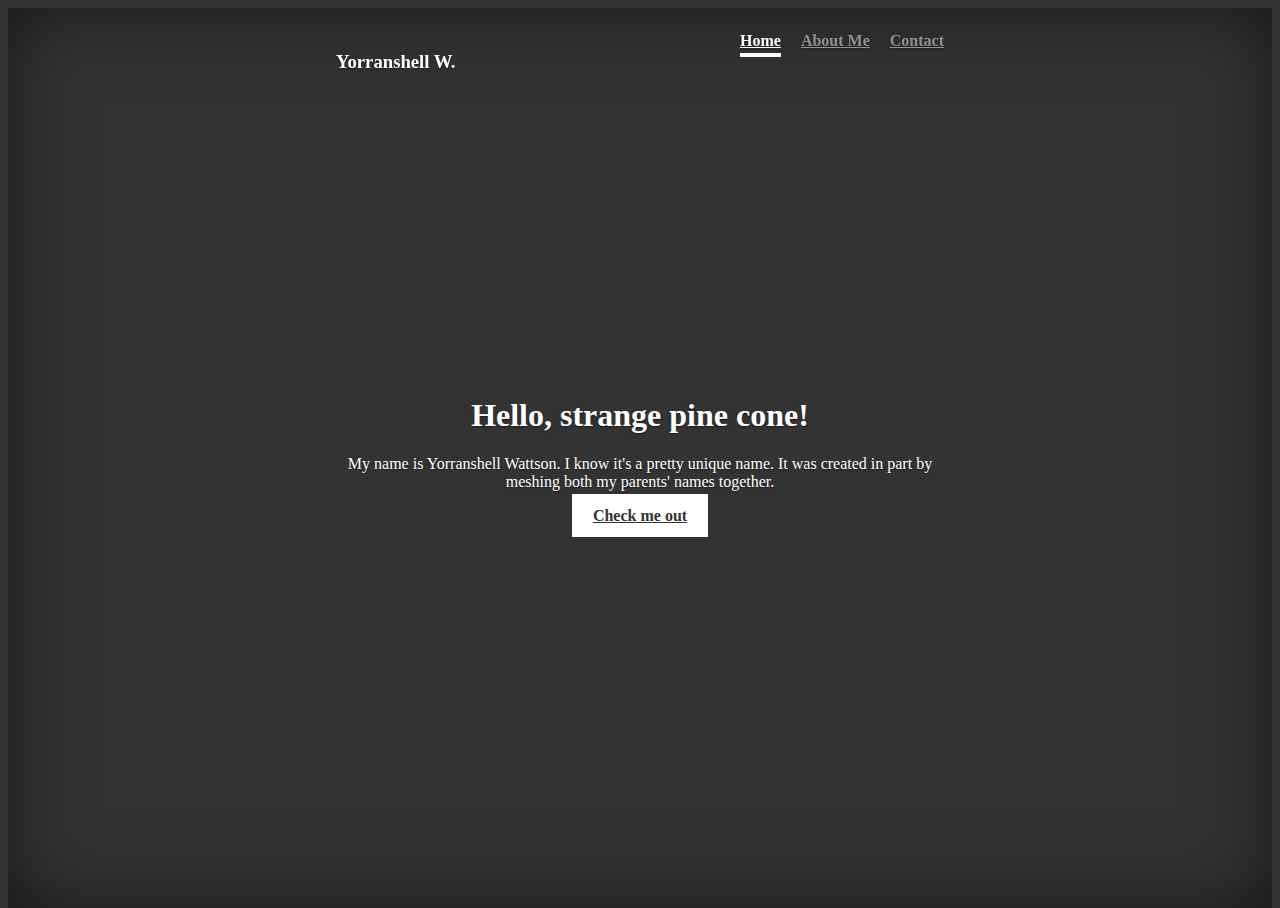
==== index.html @ 57286955 "Add files via upload" ====
<!DOCTYPE html>
<html lang="en">
<head>
    <meta name="viewport" content="width=device-width, initial-scale=1, shrink-to-fit=no">
    <link rel="stylesheet" href="https://maxcdn.bootstrapcdn.com/bootstrap/4.0.0-beta/css/bootstrap.min.css" integrity="sha384-/Y6pD6FV/Vv2HJnA6t+vslU6fwYXjCFtcEpHbNJ0lyAFsXTsjBbfaDjzALeQsN6M" crossorigin="anonymous">
    
    <title>Home Page</title>   
     <link rel="stylesheet" type="text/css" href="css/cover.css">
     <link rel="stylesheet" type="text/css" href="css/mystyle.css">

</head>
<body>   
    <div class="site-wrapper">

      <div class="site-wrapper-inner">

        <div class="cover-container">

          <div class="masthead clearfix">
            <div class="inner">
              <h3 class="masthead-brand">Yorranshell W.</h3>
              <nav class="nav nav-masthead">
                <a class="nav-link active" href="index.html">Home</a>
                <a class="nav-link" href="aboutMe.html">About Me</a>
                <a class="nav-link" href="contact.html">Contact</a>
              </nav>
            </div>
          </div>

          <div class="inner cover">
            <h1 class="cover-heading">Hello, strange pine cone!</h1> <!--Make randomizer-->
            <p class="lead">My name is Yorranshell Wattson. I know it's a pretty unique name. It was created in part by meshing both my parents' names together.</p>
            <p class="lead">
              <a href="aboutMe.html" class="btn btn-lg btn-secondary">Check me out</a>
            </p>
          </div>

        </div>

      </div>

    </div>
    
    <script src="https://code.jquery.com/jquery-3.2.1.slim.min.js" integrity="sha384-KJ3o2DKtIkvYIK3UENzmM7KCkRr/rE9/Qpg6aAZGJwFDMVNA/GpGFF93hXpG5KkN" crossorigin="anonymous"></script>
<script src="https://cdnjs.cloudflare.com/ajax/libs/popper.js/1.11.0/umd/popper.min.js" integrity="sha384-b/U6ypiBEHpOf/4+1nzFpr53nxSS+GLCkfwBdFNTxtclqqenISfwAzpKaMNFNmj4" crossorigin="anonymous"></script>
<script src="https://maxcdn.bootstrapcdn.com/bootstrap/4.0.0-beta/js/bootstrap.min.js" integrity="sha384-h0AbiXch4ZDo7tp9hKZ4TsHbi047NrKGLO3SEJAg45jXxnGIfYzk4Si90RDIqNm1" crossorigin="anonymous"></script>
        
</body>
    
</html>
---- css/cover.css ----
/*
 * Globals
 */

/* Links */
a,
a:focus,
a:hover {
  color: #fff;
}

/* Custom default button */
.btn-secondary,
.btn-secondary:hover,
.btn-secondary:focus {
  color: #333;
  text-shadow: none; /* Prevent inheritance from `body` */
  background-color: #fff;
  border: .05rem solid #fff;
}


/*
 * Base structure
 */

html,
body {
  height: 100%;
  background-color: #333;
}
body {
  color: #fff;
  text-align: center;
  text-shadow: 0 .05rem .1rem rgba(0,0,0,.5);
}

/* Extra markup and styles for table-esque vertical and horizontal centering */
.site-wrapper {
  display: table;
  width: 100%;
  height: 100%; /* For at least Firefox */
  min-height: 100%;
  -webkit-box-shadow: inset 0 0 5rem rgba(0,0,0,.5);
          box-shadow: inset 0 0 5rem rgba(0,0,0,.5);
}
.site-wrapper-inner {
  display: table-cell;
  vertical-align: top;
}
.cover-container {
  margin-right: auto;
  margin-left: auto;
}

/* Padding for spacing */
.inner {
  padding: 2rem;
}


/*
 * Header
 */

.masthead {
  margin-bottom: 2rem;
}

.masthead-brand {
  margin-bottom: 0;
}

.nav-masthead .nav-link {
  padding: .25rem 0;
  font-weight: bold;
  color: rgba(255,255,255,.5);
  background-color: transparent;
  border-bottom: .25rem solid transparent;
}

.nav-masthead .nav-link:hover,
.nav-masthead .nav-link:focus {
  border-bottom-color: rgba(255,255,255,.25);
}

.nav-masthead .nav-link + .nav-link {
  margin-left: 1rem;
}

.nav-masthead .active {
  color: #fff;
  border-bottom-color: #fff;
}

@media (min-width: 48em) {
  .masthead-brand {
    float: left;
  }
  .nav-masthead {
    float: right;
  }
}


/*
 * Cover
 */

.cover {
  padding: 0 1.5rem;
}
.cover .btn-lg {
  padding: .75rem 1.25rem;
  font-weight: bold;
}


/*
 * Footer
 */

.mastfoot {
  color: rgba(255,255,255,.5);
}


/*
 * Affix and center
 */

@media (min-width: 40em) {
  /* Pull out the header and footer */
  .masthead {
    position: fixed;
    top: 0;
  }
  .mastfoot {
    position: fixed;
    bottom: 0;
  }
  /* Start the vertical centering */
  .site-wrapper-inner {
    vertical-align: middle;
  }
  /* Handle the widths */
  .masthead,
  .mastfoot,
  .cover-container {
    width: 100%; /* Must be percentage or pixels for horizontal alignment */
  }
}

@media (min-width: 62em) {
  .masthead,
  .mastfoot,
  .cover-container {
    width: 42rem;
  }
}
---- css/mystyle.css ----
/*more styles*/

/* Spacing before About Me */
#moreSpace{
    padding-top: 100px;
}

/* Social Media Buttons */
.fa {
  padding: 20px;
  font-size: 30px;
  width: 70px;
  text-align: center;
  text-decoration: none;
  margin: 10px 10px;
  border-radius: 50%;
}

.fa:hover {
    opacity: 0.7;
}

.fa-twitter {
  background: #55ACEE;
  color: white;
}

.fa-linkedin {
  background: #007bb5;
  color: white;
}

.fa-github {
  background: #007bb5;
  color: white;
}
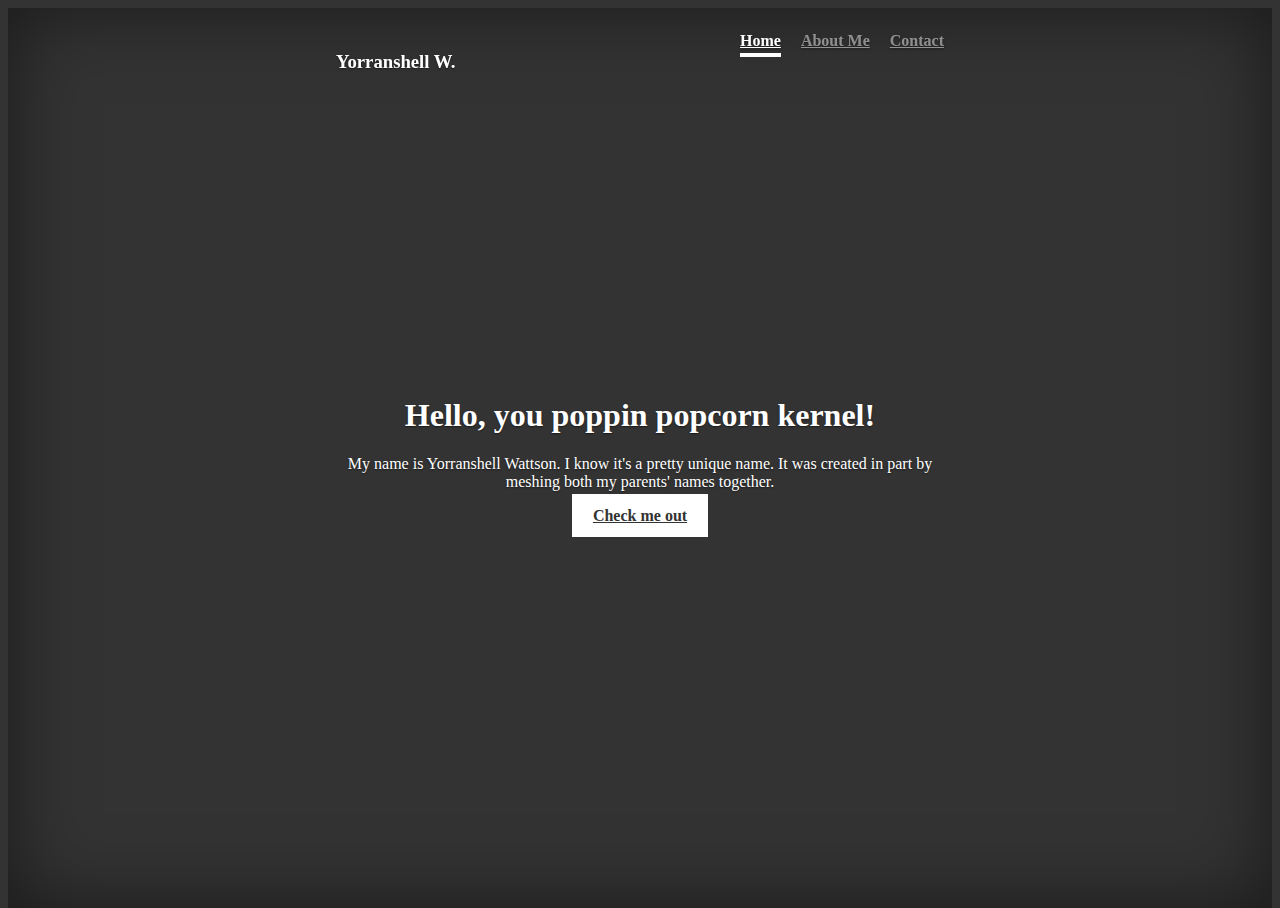
==== commit 3663a8c2: "Update index.html" ====
--- a/index.html
+++ b/index.html
@@ -28,7 +28,21 @@
           </div>
 
           <div class="inner cover">
-            <h1 class="cover-heading">Hello, strange pine cone!</h1> <!--Make randomizer-->
+            <h1 id="greeting"></h1>
+              <script>
+                  function getRandomInt(min, max) {
+                  return Math.floor(Math.random() * (max - min + 1)) + min; //The max and min are  inclusive 
+                }
+      
+                function greetingGenerator(){
+                    var x = getRandomInt(0,4); 
+                    var names = ["tasty jelly bean", "salty donut", "poppin popcorn kernel", "spicy salmon roll", "gooey butter cake"]
+                    var greeting = "Hello, you " + names[x] + "!";
+                    return greeting;
+                }
+                  
+                document.getElementById("greeting").innerHTML = greetingGenerator();
+              </script>
             <p class="lead">My name is Yorranshell Wattson. I know it's a pretty unique name. It was created in part by meshing both my parents' names together.</p>
             <p class="lead">
               <a href="aboutMe.html" class="btn btn-lg btn-secondary">Check me out</a>
@@ -47,4 +61,4 @@
         
 </body>
     
-</html>+</html>
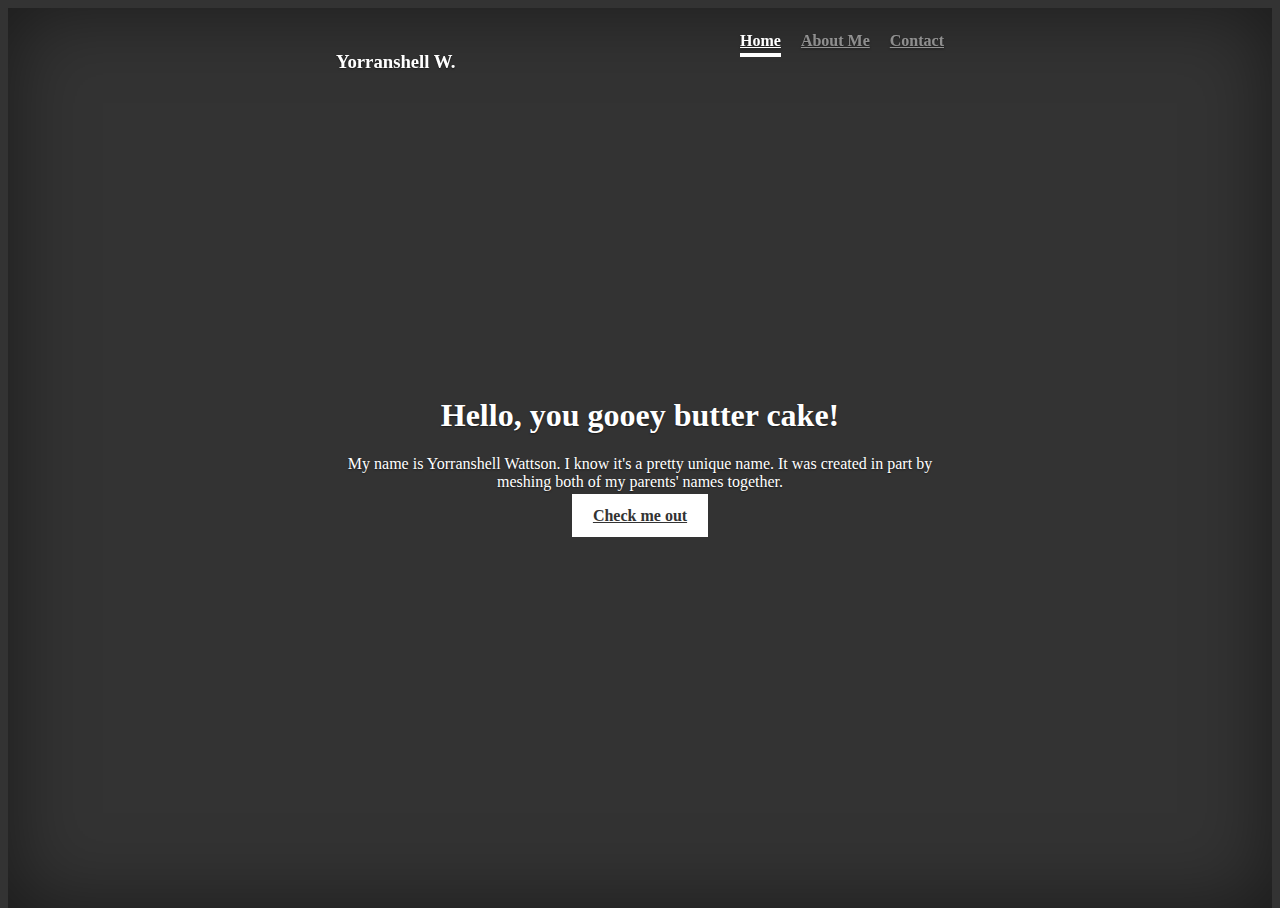
==== commit 8f608ea4: "Update index.html" ====
--- a/index.html
+++ b/index.html
@@ -43,7 +43,7 @@
                   
                 document.getElementById("greeting").innerHTML = greetingGenerator();
               </script>
-            <p class="lead">My name is Yorranshell Wattson. I know it's a pretty unique name. It was created in part by meshing both my parents' names together.</p>
+            <p class="lead">My name is Yorranshell Wattson. I know it's a pretty unique name. It was created in part by meshing both of my parents' names together.</p>
             <p class="lead">
               <a href="aboutMe.html" class="btn btn-lg btn-secondary">Check me out</a>
             </p>
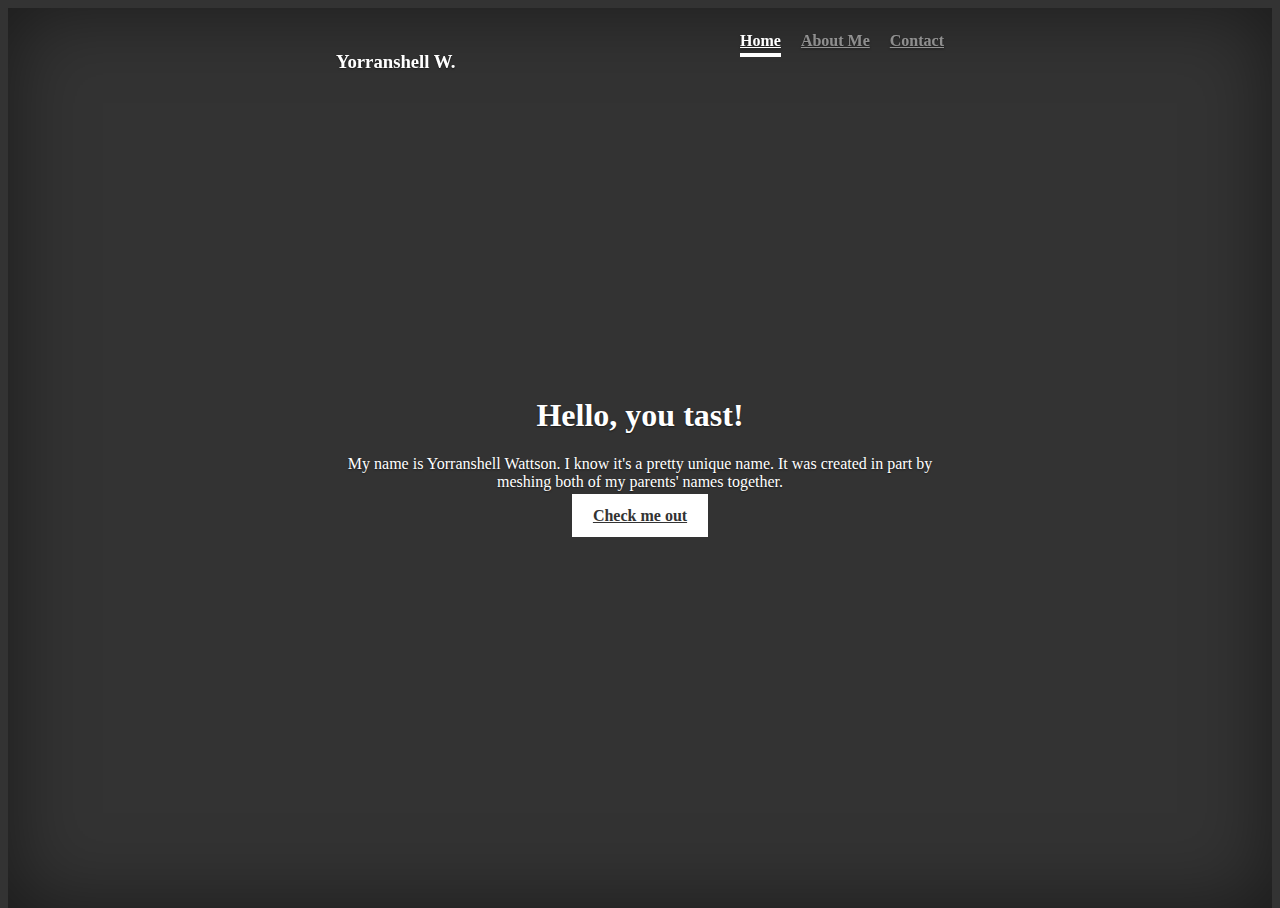
==== commit 5e48fae8: "updated" ====
--- a/index.html
+++ b/index.html
@@ -1,15 +1,13 @@
 <!DOCTYPE html>
 <html lang="en">
 <head>
-    <meta name="viewport" content="width=device-width, initial-scale=1, shrink-to-fit=no">
-    <link rel="stylesheet" href="https://maxcdn.bootstrapcdn.com/bootstrap/4.0.0-beta/css/bootstrap.min.css" integrity="sha384-/Y6pD6FV/Vv2HJnA6t+vslU6fwYXjCFtcEpHbNJ0lyAFsXTsjBbfaDjzALeQsN6M" crossorigin="anonymous">
-    
-    <title>Home Page</title>   
-     <link rel="stylesheet" type="text/css" href="css/cover.css">
-     <link rel="stylesheet" type="text/css" href="css/mystyle.css">
-
+  <title>Home Page</title>
+  <meta name="viewport" content="width=device-width, initial-scale=1, shrink-to-fit=no">
+  <link rel="stylesheet" href="https://maxcdn.bootstrapcdn.com/bootstrap/4.0.0-beta/css/bootstrap.min.css" integrity="sha384-/Y6pD6FV/Vv2HJnA6t+vslU6fwYXjCFtcEpHbNJ0lyAFsXTsjBbfaDjzALeQsN6M" crossorigin="anonymous">
+  <link rel="stylesheet" type="text/css" href="css/cover.css">
+  <link rel="stylesheet" type="text/css" href="css/mystyle.css">
 </head>
-<body>   
+<body onload="greetingGenerator()">
     <div class="site-wrapper">
 
       <div class="site-wrapper-inner">
@@ -26,27 +24,11 @@
               </nav>
             </div>
           </div>
-
           <div class="inner cover">
-            <h1 id="greeting"></h1>
-              <script>
-                  function getRandomInt(min, max) {
-                  return Math.floor(Math.random() * (max - min + 1)) + min; //The max and min are  inclusive 
-                }
-      
-                function greetingGenerator(){
-                    var x = getRandomInt(0,4); 
-                    var names = ["tasty jelly bean", "salty donut", "poppin popcorn kernel", "spicy salmon roll", "gooey butter cake"]
-                    var greeting = "Hello, you " + names[x] + "!";
-                    return greeting;
-                }
-                  
-                document.getElementById("greeting").innerHTML = greetingGenerator();
-              </script>
-            <p class="lead">My name is Yorranshell Wattson. I know it's a pretty unique name. It was created in part by meshing both of my parents' names together.</p>
-            <p class="lead">
-              <a href="aboutMe.html" class="btn btn-lg btn-secondary">Check me out</a>
-            </p>
+            <h1 id="greeting">Hello, you <span id="typewriter"></span>!</h1>
+            <span class="txt-rotate" data-period="2000" data-rotate='[ "nerdy.", "simple.", "pure JS.", "pretty.", "fun!" ]'></span>
+              <p class="lead">My name is Yorranshell Wattson. I know it's a pretty unique name. It was created in part by meshing both of my parents' names together.</p>
+              <p class="lead"><a href="aboutMe.html" class="btn btn-lg btn-secondary">Check me out</a></p>
           </div>
 
         </div>
@@ -54,11 +36,11 @@
       </div>
 
     </div>
-    
-    <script src="https://code.jquery.com/jquery-3.2.1.slim.min.js" integrity="sha384-KJ3o2DKtIkvYIK3UENzmM7KCkRr/rE9/Qpg6aAZGJwFDMVNA/GpGFF93hXpG5KkN" crossorigin="anonymous"></script>
-<script src="https://cdnjs.cloudflare.com/ajax/libs/popper.js/1.11.0/umd/popper.min.js" integrity="sha384-b/U6ypiBEHpOf/4+1nzFpr53nxSS+GLCkfwBdFNTxtclqqenISfwAzpKaMNFNmj4" crossorigin="anonymous"></script>
-<script src="https://maxcdn.bootstrapcdn.com/bootstrap/4.0.0-beta/js/bootstrap.min.js" integrity="sha384-h0AbiXch4ZDo7tp9hKZ4TsHbi047NrKGLO3SEJAg45jXxnGIfYzk4Si90RDIqNm1" crossorigin="anonymous"></script>
-        
+
+  <script type="text/javascript" src="js/generator.js"></script>
+  <script src="https://code.jquery.com/jquery-3.2.1.slim.min.js" integrity="sha384-KJ3o2DKtIkvYIK3UENzmM7KCkRr/rE9/Qpg6aAZGJwFDMVNA/GpGFF93hXpG5KkN" crossorigin="anonymous"></script>
+  <script src="https://cdnjs.cloudflare.com/ajax/libs/popper.js/1.11.0/umd/popper.min.js" integrity="sha384-b/U6ypiBEHpOf/4+1nzFpr53nxSS+GLCkfwBdFNTxtclqqenISfwAzpKaMNFNmj4" crossorigin="anonymous"></script>
+  <script src="https://maxcdn.bootstrapcdn.com/bootstrap/4.0.0-beta/js/bootstrap.min.js" integrity="sha384-h0AbiXch4ZDo7tp9hKZ4TsHbi047NrKGLO3SEJAg45jXxnGIfYzk4Si90RDIqNm1" crossorigin="anonymous"></script>
 </body>
-    
+
 </html>
--- a/css/cover.css
+++ b/css/cover.css
@@ -14,7 +14,7 @@
 .btn-secondary:hover,
 .btn-secondary:focus {
   color: #333;
-  text-shadow: none; /* Prevent inheritance from `body` */
+  text-shadow: none;
   background-color: #fff;
   border: .05rem solid #fff;
 }
--- a/css/mystyle.css
+++ b/css/mystyle.css
@@ -1,9 +1,33 @@
-/*more styles*/
-
+body{
+  overflow-x: hidden;
+}
 /* Spacing before About Me */
-#moreSpace{
+#aboutMeHeader{
     padding-top: 100px;
 }
+
+#aboutMeContent{
+  display: block;
+}
+
+#gif1{
+  visibility: hidden;
+  width: 200px;
+  bottom: 10%;
+  position:absolute;
+  right: 0%;
+  animation-name: popIn;
+  animation-delay: 0.5s;
+  animation-duration: 4s;
+}
+
+
+@keyframes popIn {
+  0% {transform: translate(200px,0px);}
+  50% {visibility: visible; transform: translate(0px,0px);}
+  100%{transform: translate(200px,0px);}
+}
+
 
 /* Social Media Buttons */
 .fa {
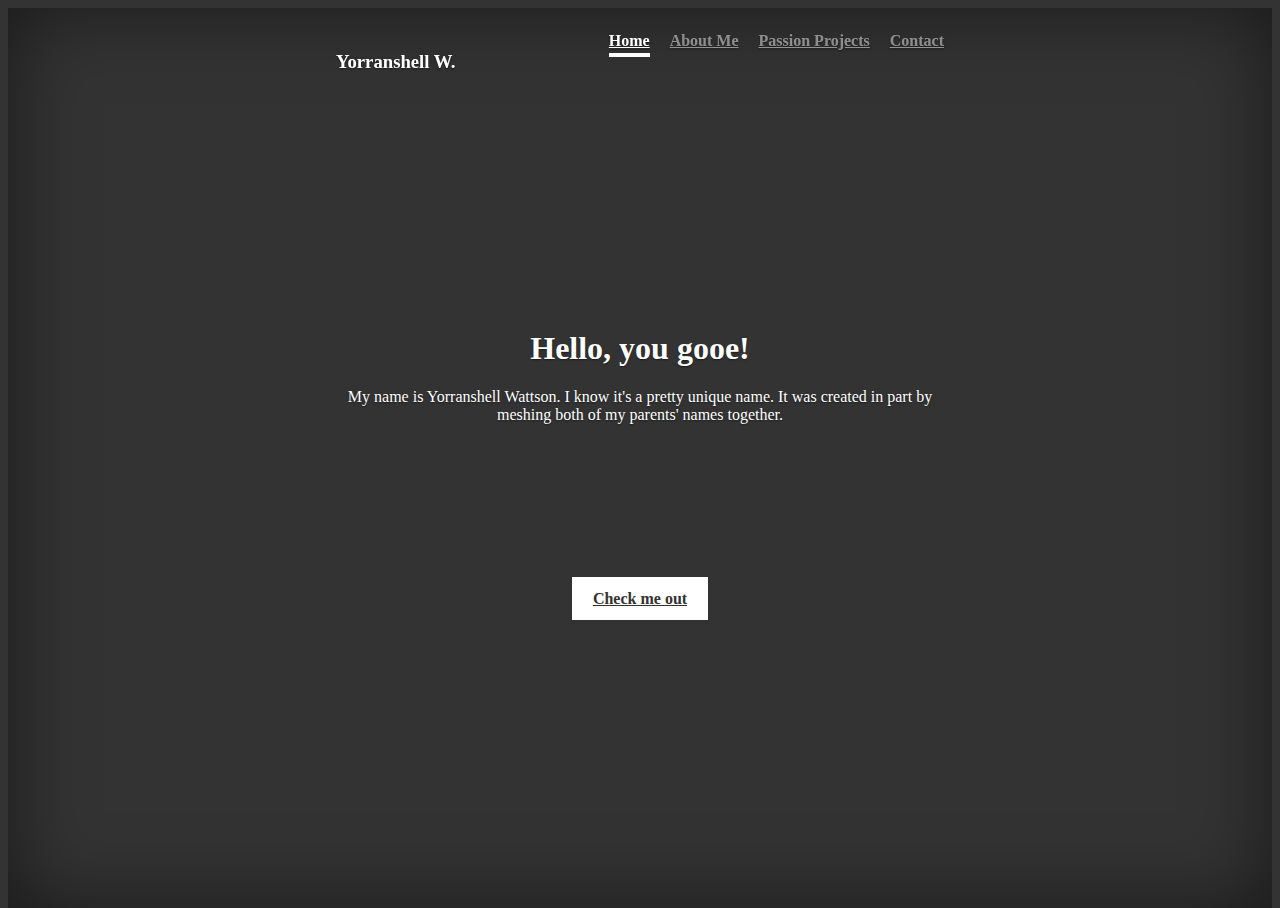
==== commit 88d947a1: "updated" ====
--- a/index.html
+++ b/index.html
@@ -1,46 +1,55 @@
 <!DOCTYPE html>
 <html lang="en">
-<head>
-  <title>Home Page</title>
-  <meta name="viewport" content="width=device-width, initial-scale=1, shrink-to-fit=no">
-  <link rel="stylesheet" href="https://maxcdn.bootstrapcdn.com/bootstrap/4.0.0-beta/css/bootstrap.min.css" integrity="sha384-/Y6pD6FV/Vv2HJnA6t+vslU6fwYXjCFtcEpHbNJ0lyAFsXTsjBbfaDjzALeQsN6M" crossorigin="anonymous">
-  <link rel="stylesheet" type="text/css" href="css/cover.css">
-  <link rel="stylesheet" type="text/css" href="css/mystyle.css">
-</head>
-<body onload="greetingGenerator()">
-    <div class="site-wrapper">
+  <head>
+    <title>Home Page</title>
+    <meta name="viewport" content="width=device-width, initial-scale=1, shrink-to-fit=no">
+    <link rel="stylesheet" href="https://maxcdn.bootstrapcdn.com/bootstrap/4.0.0-beta/css/bootstrap.min.css" integrity="sha384-/Y6pD6FV/Vv2HJnA6t+vslU6fwYXjCFtcEpHbNJ0lyAFsXTsjBbfaDjzALeQsN6M" crossorigin="anonymous">
+    <link rel="stylesheet" href="https://cdnjs.cloudflare.com/ajax/libs/font-awesome/4.7.0/css/font-awesome.min.css">
+    <link rel="stylesheet" type="text/css" href="css/cover.css">
+    <link rel="stylesheet" type="text/css" href="css/mystyle.css">
+  </head>
+  <body onload="greetingGenerator()">
+      <div class="site-wrapper">
+        <div class="site-wrapper-inner">
 
-      <div class="site-wrapper-inner">
+          <div class="cover-container">
 
-        <div class="cover-container">
+            <div class="masthead clearfix">
+              <div class="inner">
+                <h3 class="masthead-brand">Yorranshell W.</h3>
+                <nav class="nav nav-masthead">
+                  <a class="nav-link active" href="index.html">Home</a>
+                  <a class="nav-link" href="aboutMe.html">About Me</a>
+                  <a class="nav-link" href="projects.html">Passion Projects</a>
+                  <a class="nav-link" href="contact.html">Contact</a>
+                </nav>
+              </div>
+            </div>
 
-          <div class="masthead clearfix">
-            <div class="inner">
-              <h3 class="masthead-brand">Yorranshell W.</h3>
-              <nav class="nav nav-masthead">
-                <a class="nav-link active" href="index.html">Home</a>
-                <a class="nav-link" href="aboutMe.html">About Me</a>
-                <a class="nav-link" href="contact.html">Contact</a>
-              </nav>
+            <div class="inner cover">
+              <h1 id="greeting">Hello, you <span id="typewriter"></span>!</h1>
+              <!-- <span class="txt-rotate" data-period="2000" data-rotate='[ "nerdy.", "simple.", "pure JS.", "pretty.", "fun!" ]'></span> -->
+                <p class="lead">
+                  My name is Yorranshell Wattson. I know it's a pretty unique name. It was created in part by meshing both of my parents' names together.
+                </p>
+                <a href="aboutMe.html">
+                  <span style="display:block; background-color: transparent; z-index:2; width:100px; height:180px;margin:0% auto 0% auto;position:relative;">
+                  </span>
+                </a>
+                <div style="width:100px; height:150px;margin: -180px auto 0px auto; padding-left:15px; position:relative;">
+                  <iframe src="https://giphy.com/embed/l0G1oDPTcLxkqbVsxy" width="100%" height="100%" style="position:relative;" frameBorder="0" class="giphy-embed" allowFullScreen></iframe>
+                </div>
+                <a href="aboutMe.html" class="btn btn-lg btn-secondary">Check me out</a>
             </div>
-          </div>
-          <div class="inner cover">
-            <h1 id="greeting">Hello, you <span id="typewriter"></span>!</h1>
-            <span class="txt-rotate" data-period="2000" data-rotate='[ "nerdy.", "simple.", "pure JS.", "pretty.", "fun!" ]'></span>
-              <p class="lead">My name is Yorranshell Wattson. I know it's a pretty unique name. It was created in part by meshing both of my parents' names together.</p>
-              <p class="lead"><a href="aboutMe.html" class="btn btn-lg btn-secondary">Check me out</a></p>
+
           </div>
 
         </div>
-
       </div>
 
-    </div>
-
-  <script type="text/javascript" src="js/generator.js"></script>
-  <script src="https://code.jquery.com/jquery-3.2.1.slim.min.js" integrity="sha384-KJ3o2DKtIkvYIK3UENzmM7KCkRr/rE9/Qpg6aAZGJwFDMVNA/GpGFF93hXpG5KkN" crossorigin="anonymous"></script>
-  <script src="https://cdnjs.cloudflare.com/ajax/libs/popper.js/1.11.0/umd/popper.min.js" integrity="sha384-b/U6ypiBEHpOf/4+1nzFpr53nxSS+GLCkfwBdFNTxtclqqenISfwAzpKaMNFNmj4" crossorigin="anonymous"></script>
-  <script src="https://maxcdn.bootstrapcdn.com/bootstrap/4.0.0-beta/js/bootstrap.min.js" integrity="sha384-h0AbiXch4ZDo7tp9hKZ4TsHbi047NrKGLO3SEJAg45jXxnGIfYzk4Si90RDIqNm1" crossorigin="anonymous"></script>
-</body>
-
+    <script type="text/javascript" src="js/generator.js"></script>
+    <script src="https://code.jquery.com/jquery-3.2.1.slim.min.js" integrity="sha384-KJ3o2DKtIkvYIK3UENzmM7KCkRr/rE9/Qpg6aAZGJwFDMVNA/GpGFF93hXpG5KkN" crossorigin="anonymous"></script>
+    <script src="https://cdnjs.cloudflare.com/ajax/libs/popper.js/1.11.0/umd/popper.min.js" integrity="sha384-b/U6ypiBEHpOf/4+1nzFpr53nxSS+GLCkfwBdFNTxtclqqenISfwAzpKaMNFNmj4" crossorigin="anonymous"></script>
+    <script src="https://maxcdn.bootstrapcdn.com/bootstrap/4.0.0-beta/js/bootstrap.min.js" integrity="sha384-h0AbiXch4ZDo7tp9hKZ4TsHbi047NrKGLO3SEJAg45jXxnGIfYzk4Si90RDIqNm1" crossorigin="anonymous"></script>
+  </body>
 </html>
--- a/css/mystyle.css
+++ b/css/mystyle.css
@@ -1,33 +1,52 @@
 body{
   overflow-x: hidden;
 }
-/* Spacing before About Me */
-#aboutMeHeader{
-    padding-top: 100px;
+
+.projects {
+  margin-top:15%;
+}
+.project-info {
+  padding:5% 0% 10% 0%;
+  /* background-color: green; */
 }
 
-#aboutMeContent{
-  display: block;
+.project-img {
+  box-sizing: content-box;
+  padding: 5% 0% 5% 0%;
+  width: auto;
+  max-width: 80%;
+  height: 50vh;
+  /* background-color: green; */
 }
 
-#gif1{
-  visibility: hidden;
-  width: 200px;
-  bottom: 10%;
-  position:absolute;
-  right: 0%;
-  animation-name: popIn;
-  animation-delay: 0.5s;
-  animation-duration: 4s;
+.prev-btn{
+  float: left;
 }
 
-
-@keyframes popIn {
-  0% {transform: translate(200px,0px);}
-  50% {visibility: visible; transform: translate(0px,0px);}
-  100%{transform: translate(200px,0px);}
+.next-btn{
+  float: right;
 }
 
+.prev-btn,
+.next-btn {
+  width: 10%;
+  height: 50vh;
+  line-height: 50vh;
+  box-sizing: content-box;
+  padding: 5% 0% 5% 0%;
+  background-color: transparent;
+  font-size: 24px;
+  user-select: none;
+}
+
+/* Not working? */
+.prev-btn:active,
+.prev-btn:focus,
+.next-btn:active,
+.next-btn:focus,{
+  outline:none;
+  border:none;
+}
 
 /* Social Media Buttons */
 .fa {
@@ -58,3 +77,37 @@
   background: #007bb5;
   color: white;
 }
+
+/* Spacing before About Me */
+#aboutMeHeader{
+    padding-top: 100px;
+}
+
+#aboutMeContent{
+  display: block;
+}
+
+#gif1{
+  visibility: hidden;
+  position:fixed;
+  bottom: -15px;
+  right: -25px; /*used only on fixed elements*/
+  width: 200px;
+  height: 200px;
+  margin: auto 0 0 auto;
+  animation-name: popIn;
+  animation-delay: 0.5s;
+  animation-duration: 6s;
+  /* background-color: green; */
+}
+
+@keyframes popIn {
+  /* Each relative to intial position */
+  0% {transform: translate(200px,50px);}
+  10%{visibility: visible;}
+  20%{transform: rotate(0deg);}
+  30%{transform:rotate(15deg);}
+  40%{transform:rotate(0deg);}
+  80%{transform: translate(0px,0px);}
+  100%{transform: translate(200px,50px);}
+}
